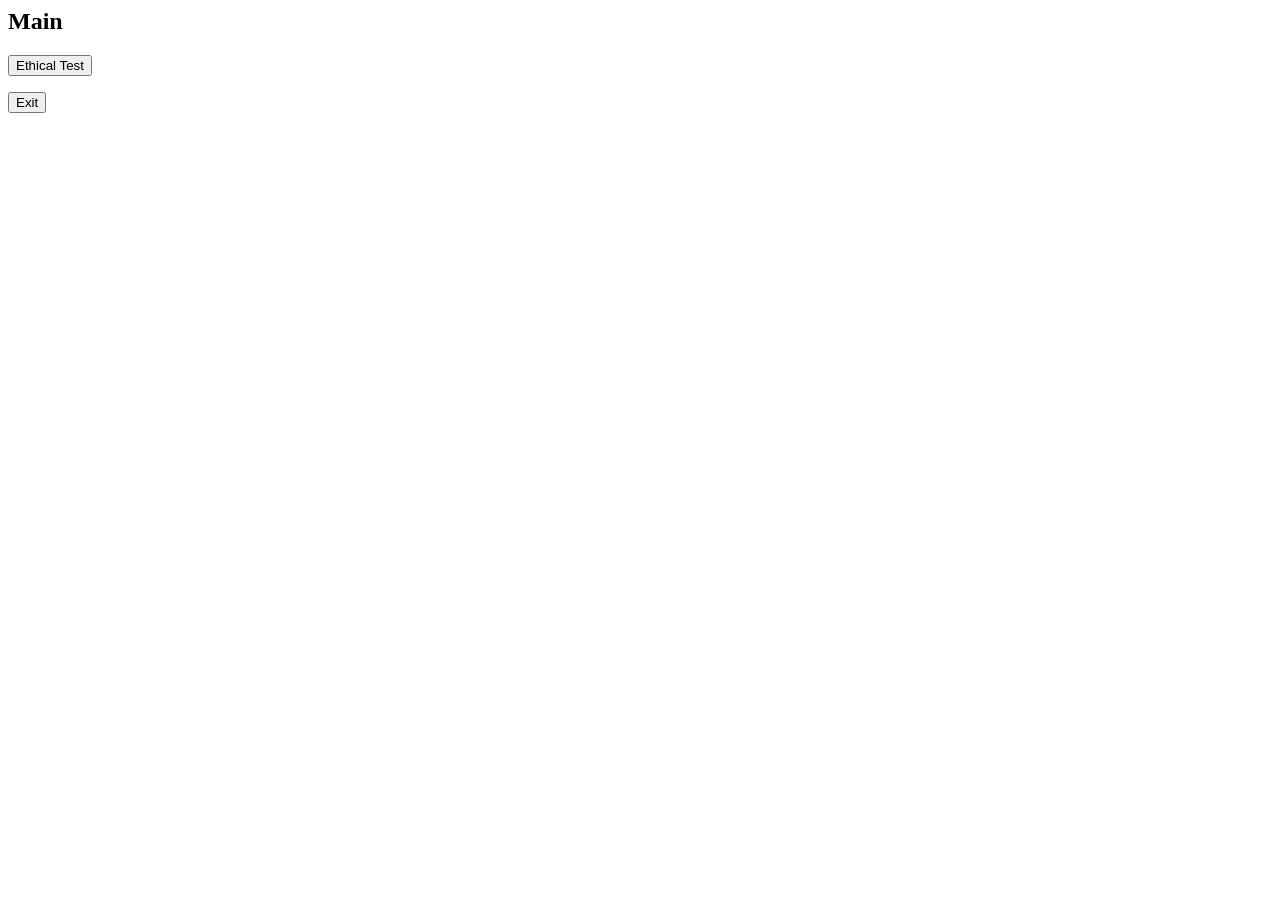
==== templates/main.html @ a76eafe5 "1" ====
<head>
    <meta name="viewport" content="width=device-width, initial-scale=1.0">
    <link rel="stylesheet" href="{{ url_for('static',filename='styles.css') }}">
</head>
<body>
    <div class="container">
        <h2>Main</h2>
        <form action="/ethics" method="post">
            <input type="submit" value="Ethical Test">
        </form>
        <form action="/" method="post">
            <input type="submit" value="Exit">
        </form>
    </div>



</body>
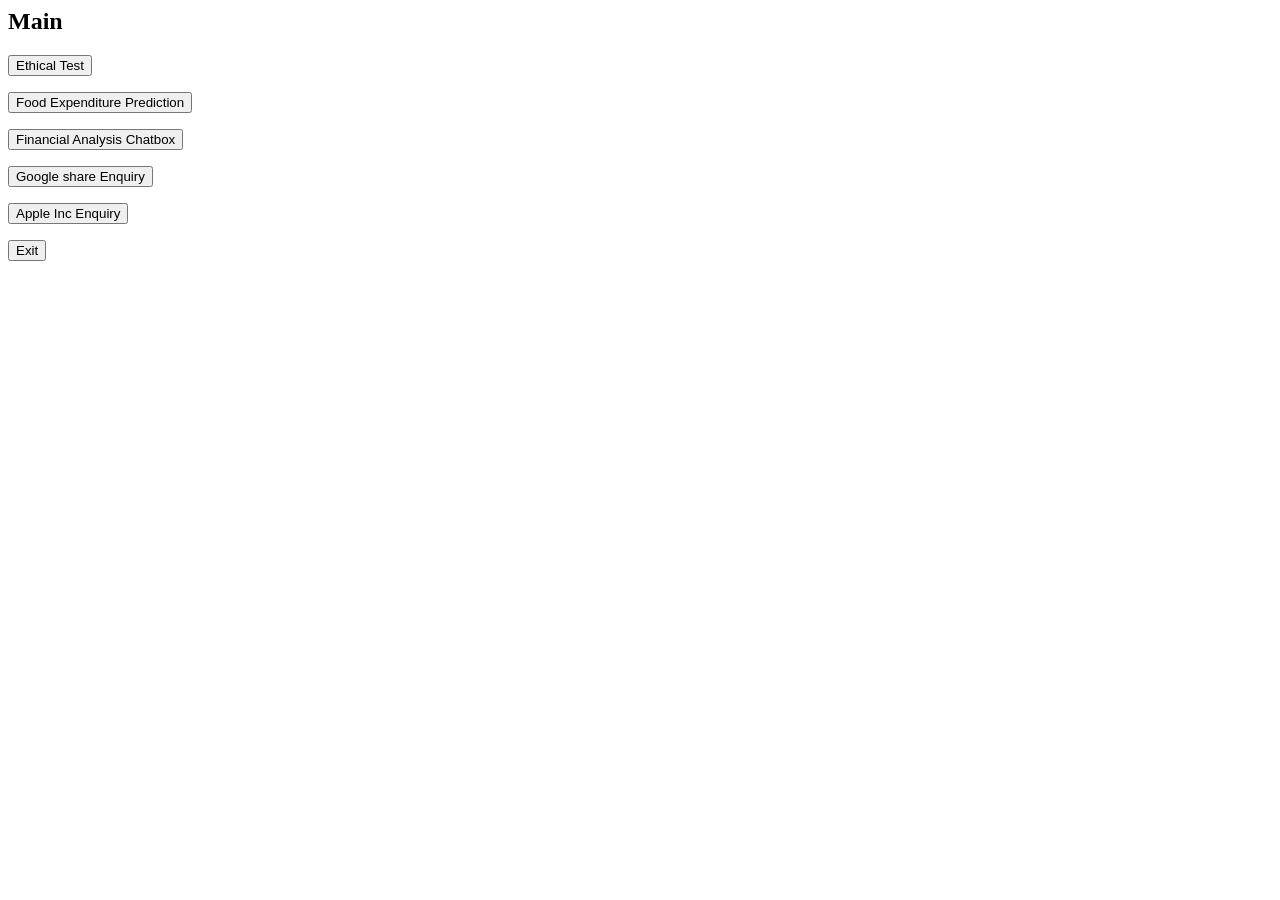
==== commit 302f29a0: "1" ====
--- a/templates/main.html
+++ b/templates/main.html
@@ -1,18 +1,32 @@
 <head>
-    <meta name="viewport" content="width=device-width, initial-scale=1.0">
-    <link rel="stylesheet" href="{{ url_for('static',filename='styles.css') }}">
+  <meta name="viewport" content="width=device-width, initial-scale=1.0">
+  <link rel="stylesheet" href="{{ url_for('static',filename='styles.css') }}">
 </head>
+
 <body>
     <div class="container">
         <h2>Main</h2>
         <form action="/ethics" method="post">
             <input type="submit" value="Ethical Test">
         </form>
+
+        <form action="/econ" method="post">
+            <input type="submit" value="Food Expenditure Prediction">
+        </form>
+        <form action="/chatbot" method="post">
+            <input type="submit" value="Financial Analysis Chatbox">
+        </form>
+
+        <form action="/equity" method="post">
+            <input type="submit" value="Google share Enquiry">
+        </form>
+
+         <form action="/apple" method="post">
+            <input type="submit" value="Apple Inc Enquiry">
+        </form>
+
         <form action="/" method="post">
             <input type="submit" value="Exit">
         </form>
     </div>
-
-
-
 </body>
